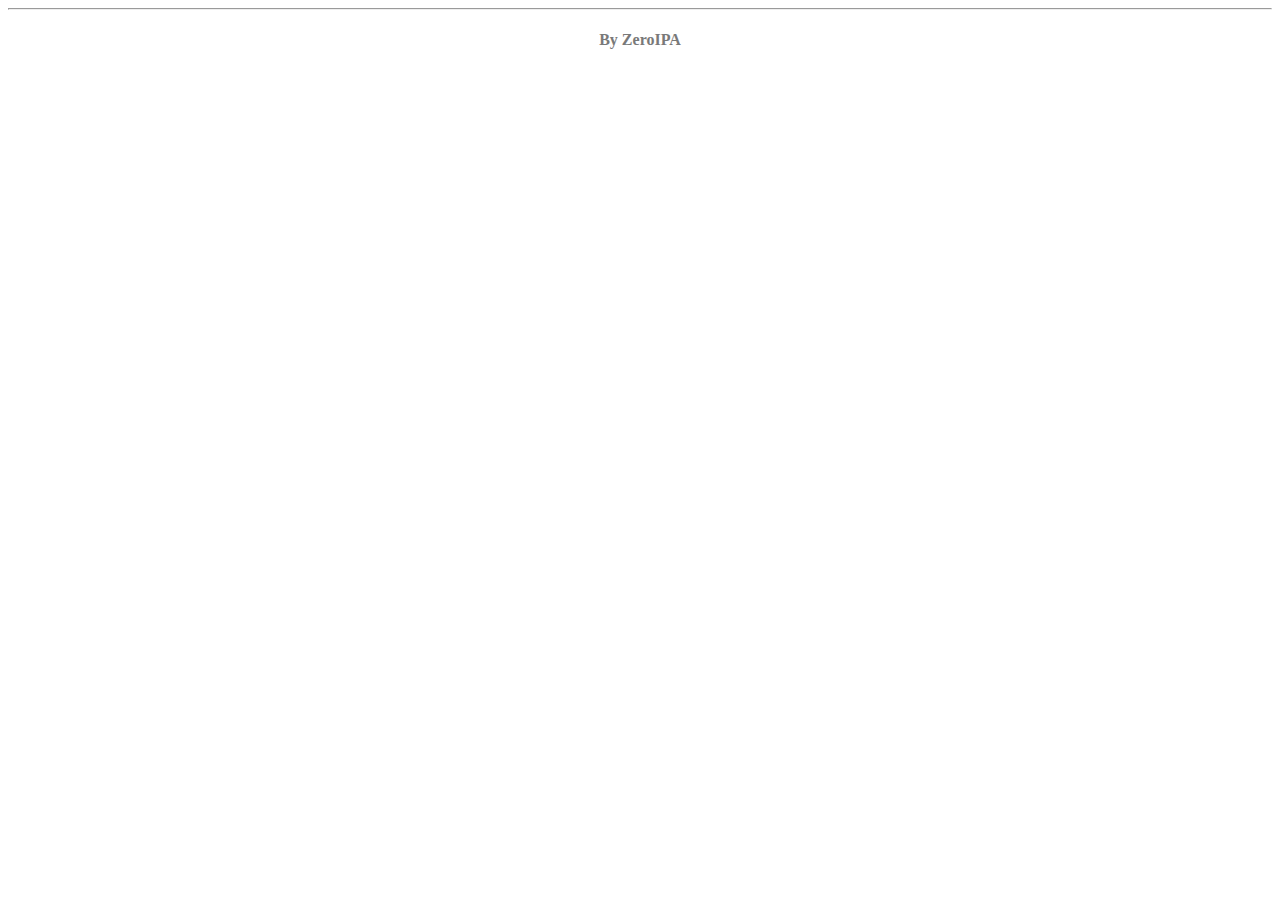
==== help-web.html @ 4aca1be0 "add help-web.html." ====
<!DOCTYPE html>
<html>
  <head>
	<meta charset="utf-8" name="viewport" content="width=device-width, initial-scale=1, maximum-scale=1, user-scalable=no">
	<title>ZeroIPA</title>
    <link rel="stylesheet" type="text/css" href="ioszero.cn"/>
    <link rel="stylesheet" type="text/css" href="style.css"/>
    <style>
        h3 {
            display : inline
        }
    </style>
  </head>
  <body>	

  <hr>
  <center><h4>By ZeroIPA</h4></center>
  </body>
</html>
---- style.css ----
* {
  box-sizing: border-box;
  text-decoration:none;
}

h1 {
  color: #797979;
}

h2 {
  color: #797979;
}

h3 {
  color: #797979;
}

a {
  color: #008DFF;
}

a:hover {
	color: black;
}

p {
  color: #797979;
}


h4 {
  color: #797979;
}

.button {
    background-color: #e7e7e7;
    color: black;
    border: 1px solid #ccc;
	-webkit-transition-duration: 0.4s; /* Safari */
	transition-duration: 0.4s;
	padding: 6px 20px;
}

.button:hover {
	background-color: #E0F8F7;
	border: 1px solid #0066ff;
}

input {
	border: 1px solid #ccc;
}

input:hover {
	  border: 1px solid #0066ff;
}
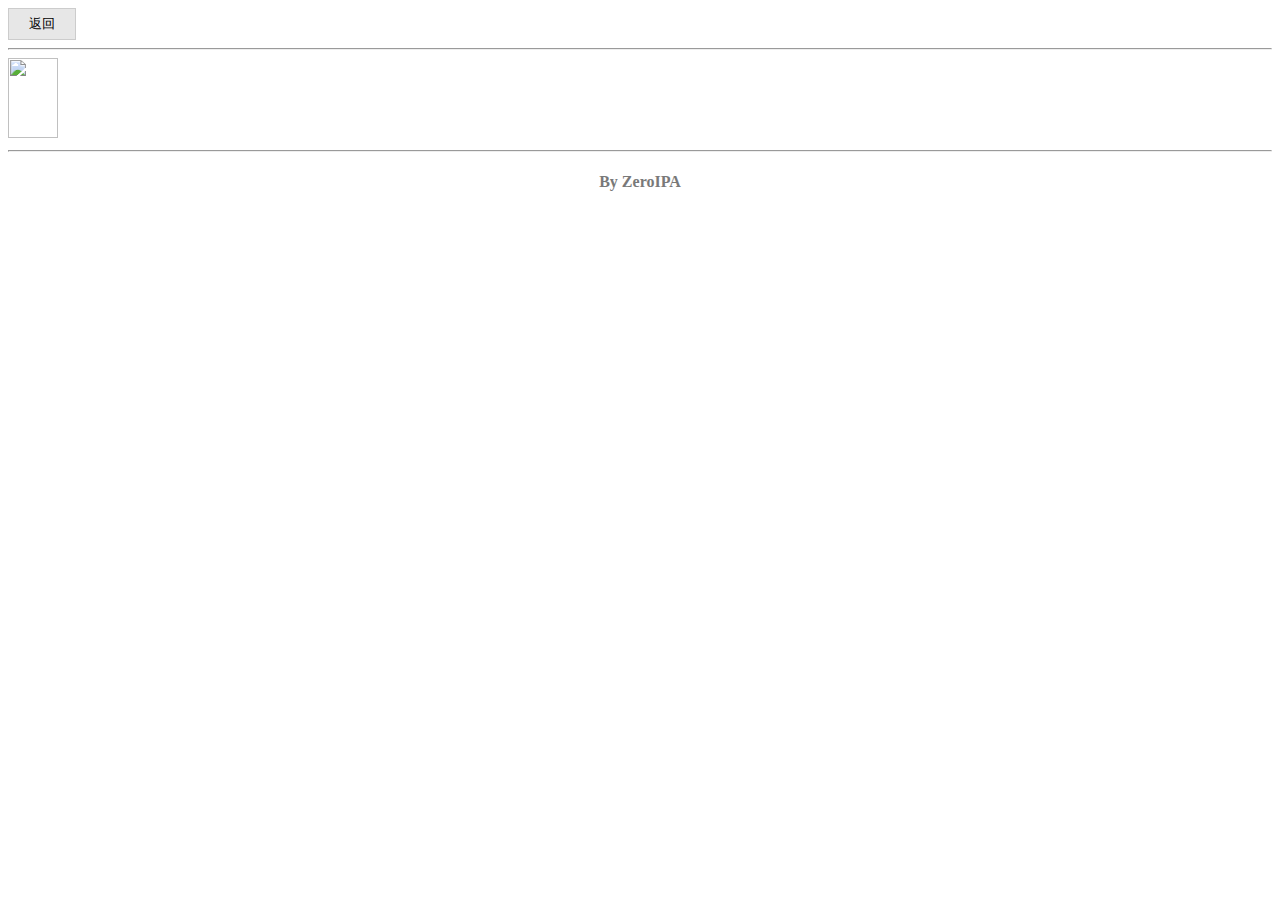
==== commit 5dc40a22: "update help-web.html." ====
--- a/help-web.html
+++ b/help-web.html
@@ -12,7 +12,9 @@
     </style>
   </head>
   <body>	
-
+    <a href="index.html"><button class="button">返回</button></a>
+  <hr>
+  <a href="qq.html"><img src="icon/web/qq.png" width="50px" height="80px"></a>
   <hr>
   <center><h4>By ZeroIPA</h4></center>
   </body>
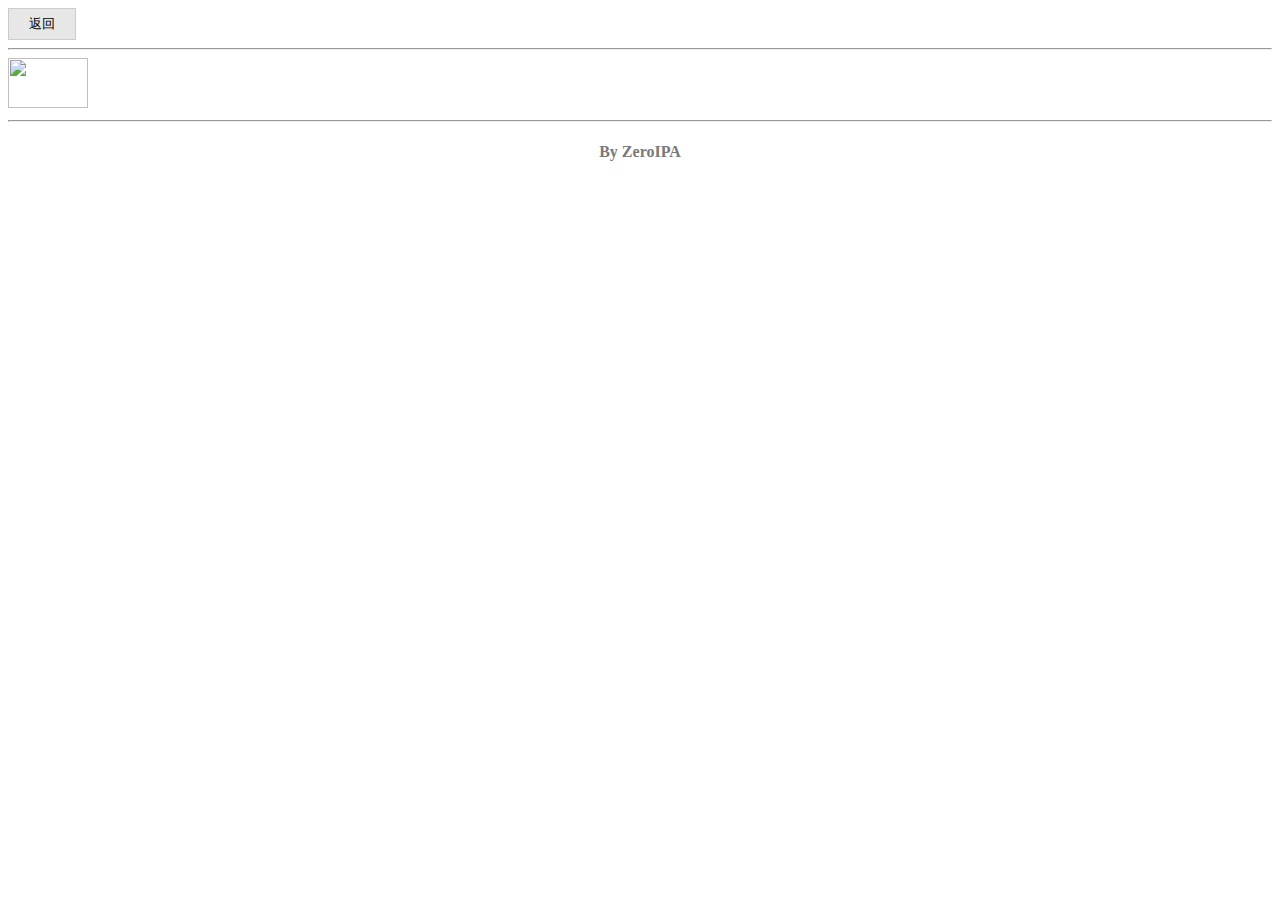
==== commit f9026507: "update help-web.html." ====
--- a/help-web.html
+++ b/help-web.html
@@ -14,7 +14,7 @@
   <body>	
     <a href="index.html"><button class="button">返回</button></a>
   <hr>
-  <a href="qq.html"><img src="icon/web/qq.png" width="50px" height="80px"></a>
+  <a href="qq.html"><img src="icon/web/qq.png" width="80px" height="50px"></a>
   <hr>
   <center><h4>By ZeroIPA</h4></center>
   </body>
